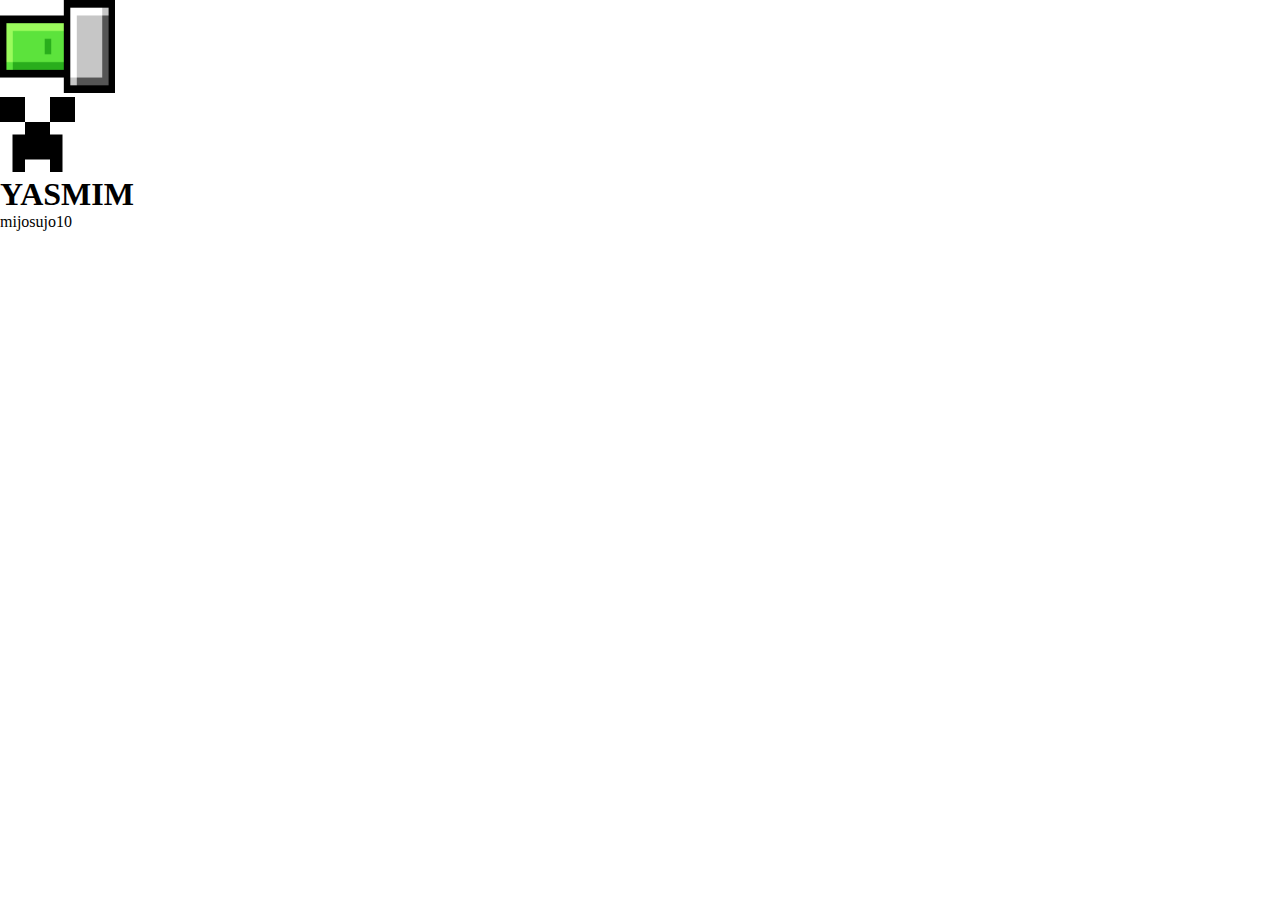
==== Yasmim/index.html @ 63658f0c "Projeto002" ====
<!DOCTYPE html>
<html lang="en">
  <head>
    <meta charset="UTF-8" />
    <meta name="viewport" content="width=device-width, initial-scale=1.0" />
    <title>mijosujo10</title>
    <link rel="stylesheet" href="style.css" />
  </head>
  <body>
    <header>
      <div class="botao">
        <img src="imgs/Toggle_Switch_On.png" alt="On" width="115" height="93" class="button" />
      </div>
      <div class="titulo">
        <img src="imgs/emoji.svg" alt="" width="75" height="75" />
        <h1>YASMIM</h1>
        <p>mijosujo10</p>
      </div>
    </header>
  </body>
</html>
---- Yasmim/style.css ----
* {
  margin: 0;
  padding: 0;
}
body {
  font-family: minecraft standard;
}
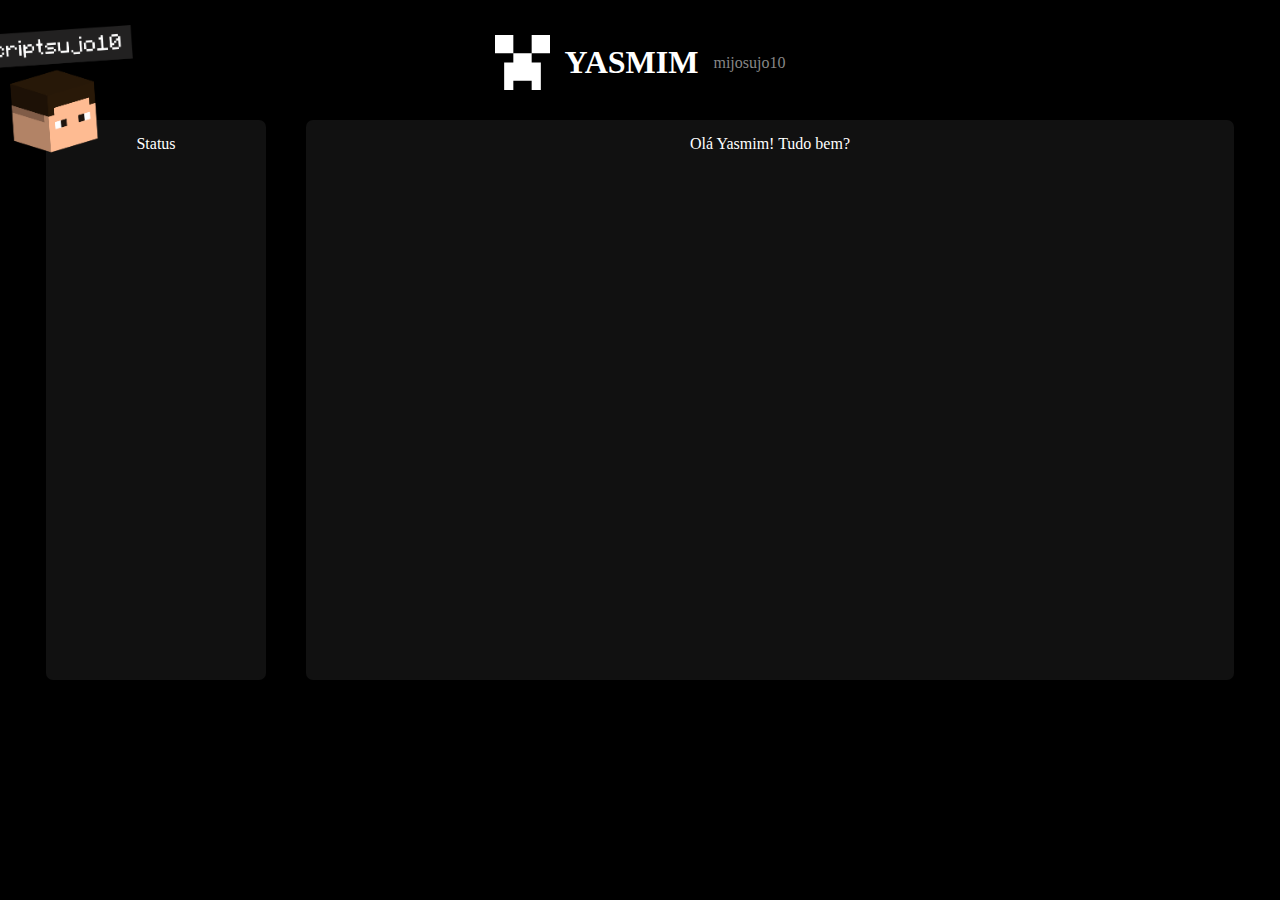
==== commit c44cee24: "Fase 01" ====
--- a/Yasmim/index.html
+++ b/Yasmim/index.html
@@ -8,14 +8,31 @@
   </head>
   <body>
     <header>
-      <div class="botao">
-        <img src="imgs/Toggle_Switch_On.png" alt="On" width="115" height="93" class="button" />
-      </div>
       <div class="titulo">
-        <img src="imgs/emoji.svg" alt="" width="75" height="75" />
+        <svg
+          class="creeper"
+          xmlns="http://www.w3.org/2000/svg"
+          width="55"
+          height="55"
+          viewBox="0 0 12 12"
+        >
+          <path
+            fill-rule="evernodd"
+            d="M4 6H2v6h2v-2h4v2h2V6H8V4H4v2zm4-2h4V0H8v4zM0 4h4V0H0v4z"
+          ></path>
+        </svg>
         <h1>YASMIM</h1>
         <p>mijosujo10</p>
       </div>
     </header>
+    <main>
+      <div class="container-barraLateral">
+        <img src="imgs/scriptsujo10.png" alt="" class="scriptsujo10" />
+        <div class="barraLateral-mensagem"><p>Status</p></div>
+      </div>
+      <div class="container-principal">
+        <div class="principal-mensagem"><p>Olá Yasmim! Tudo bem?</p></div>
+      </div>
+    </main>
   </body>
 </html>
--- a/Yasmim/style.css
+++ b/Yasmim/style.css
@@ -3,5 +3,69 @@
   padding: 0;
 }
 body {
+  color: white;
+  background-color: black;
   font-family: minecraft standard;
 }
+
+header {
+  display: flex;
+  justify-content: center;
+  padding-top: 35px;
+}
+
+.titulo {
+  display: flex;
+  justify-items: center;
+  align-items: center;
+  gap: 15px;
+}
+
+.titulo p {
+  color: #878787;
+}
+
+.creeper {
+  fill: white;
+}
+main {
+  display: flex;
+  justify-content: center;
+  align-items: flex-start;
+  gap: 40px;
+  padding-top: 30px;
+}
+.container-barraLateral {
+  display: flex;
+  justify-content: center;
+  background-color: #111111;
+  border-radius: 7px;
+  width: 220px;
+  height: 560px;
+  max-width: 250p;
+  position: relative;
+}
+.scriptsujo10 {
+  position: absolute;
+  height: 150px;
+  width: auto;
+  top: -95px;
+  left: -80px;
+}
+
+.container-principal {
+  display: flex;
+  border-radius: 7px;
+  justify-content: center;
+  background-color: #111111;
+  width: 928px;
+  height: 560px;
+}
+
+.principal-mensagem {
+  margin-top: 15px;
+}
+
+.barraLateral-mensagem {
+  margin-top: 15px;
+}
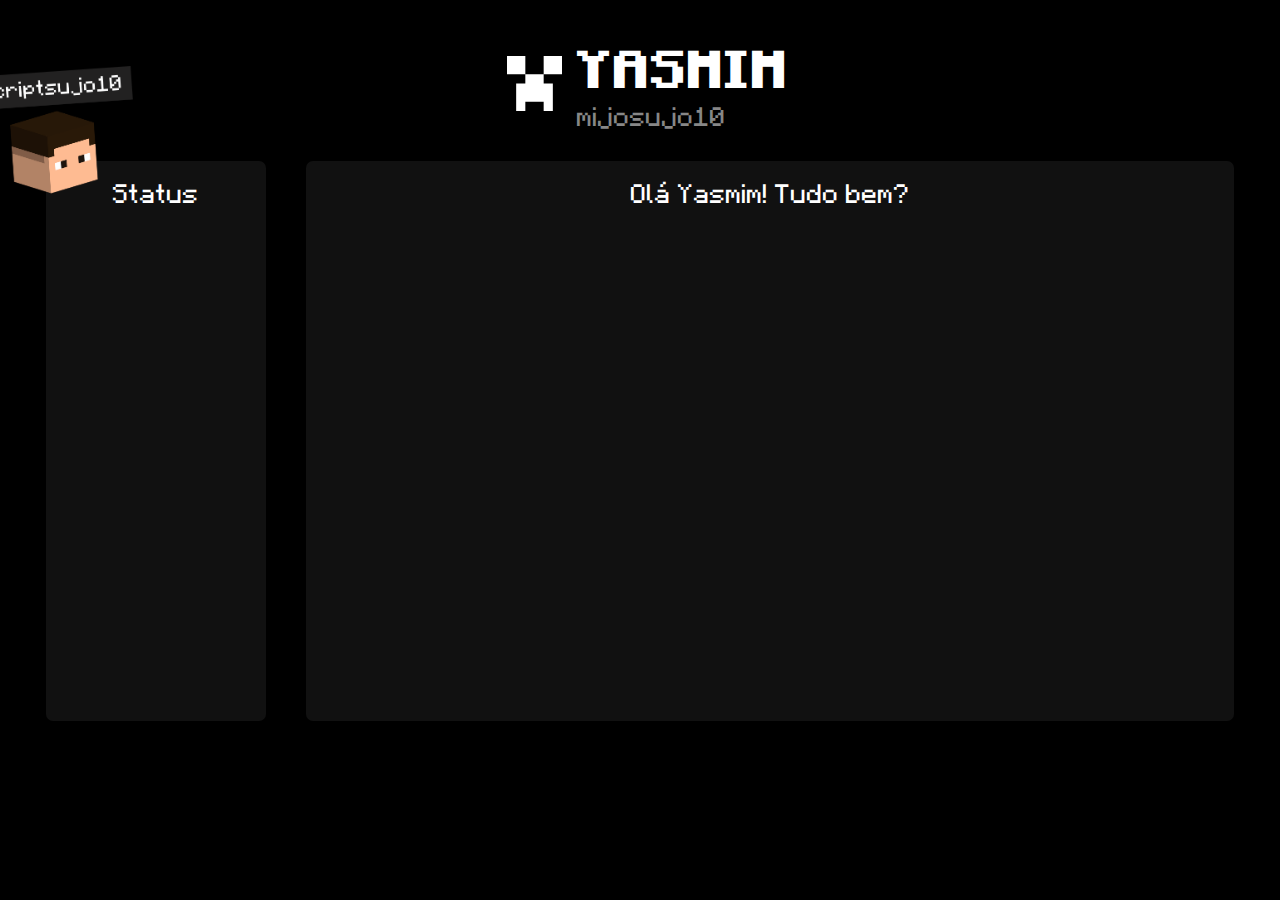
==== commit 25b1bba9: "Adicionando reponsividade para dispositivos mobile" ====
--- a/Yasmim/index.html
+++ b/Yasmim/index.html
@@ -9,6 +9,7 @@
   <body>
     <header>
       <div class="titulo">
+        <div class="imagem"></div>
         <svg
           class="creeper"
           xmlns="http://www.w3.org/2000/svg"
@@ -21,13 +22,15 @@
             d="M4 6H2v6h2v-2h4v2h2V6H8V4H4v2zm4-2h4V0H8v4zM0 4h4V0H0v4z"
           ></path>
         </svg>
-        <h1>YASMIM</h1>
-        <p>mijosujo10</p>
+        <div class="textos-titulo">
+          <h1>YASMIM</h1>
+          <p>mijosujo10</p>
+        </div>
       </div>
     </header>
     <main>
       <div class="container-barraLateral">
-        <img src="imgs/scriptsujo10.png" alt="" class="scriptsujo10" />
+        <img src="imgs/scriptsujo10.png" alt="" height="150" width="auto" class="scriptsujo10" />
         <div class="barraLateral-mensagem"><p>Status</p></div>
       </div>
       <div class="container-principal">
--- a/Yasmim/style.css
+++ b/Yasmim/style.css
@@ -1,3 +1,15 @@
+@font-face {
+  font-family: "minecraft standard";
+  src: url("/Yasmim/fonts/MinecraftStandard.otf");
+  font-weight: 400;
+}
+
+@font-face {
+  font-family: "minecraft standard";
+  src: url("/Yasmim/fonts/MinecraftStandardBold.otf");
+  font-weight: 700;
+}
+
 * {
   margin: 0;
   padding: 0;
@@ -8,64 +20,136 @@
   font-family: minecraft standard;
 }
 
-header {
-  display: flex;
-  justify-content: center;
-  padding-top: 35px;
+@media (min-width: 600px) {
+  header {
+    display: flex;
+    justify-content: center;
+    padding-top: 35px;
+  }
+
+  .titulo {
+    display: flex;
+    justify-items: center;
+    align-items: center;
+    gap: 15px;
+  }
+
+  .titulo p {
+    color: #878787;
+  }
+
+  .creeper {
+    fill: white;
+  }
+  main {
+    display: flex;
+    justify-content: center;
+    align-items: flex-start;
+    gap: 40px;
+    padding-top: 30px;
+  }
+  .container-barraLateral {
+    display: flex;
+    justify-content: center;
+    background-color: #111111;
+    border-radius: 7px;
+    width: 220px;
+    height: 560px;
+    position: relative;
+  }
+  .scriptsujo10 {
+    position: absolute;
+    height: 150px;
+    width: auto;
+    top: -95px;
+    left: -80px;
+  }
+
+  .container-principal {
+    display: flex;
+    border-radius: 7px;
+    justify-content: center;
+    background-color: #111111;
+    width: 928px;
+    height: 560px;
+  }
+
+  .principal-mensagem {
+    margin-top: 15px;
+  }
+
+  .barraLateral-mensagem {
+    margin-top: 15px;
+  }
 }
 
-.titulo {
-  display: flex;
-  justify-items: center;
-  align-items: center;
-  gap: 15px;
+@media (max-width: 600px) {
+  header {
+    display: flex;
+    justify-content: center;
+    padding-top: px;
+  }
+
+  .titulo {
+    display: flex;
+    text-align: end;
+    margin-top: 30px;
+    gap: 15px;
+
+    .creeper {
+      height: 50px;
+      width: auto;
+      fill: white;
+      margin-top: 10px;
+    }
+
+    p {
+      margin-top: -10px;
+      color: #878787;
+    }
+  }
+
+  main {
+    display: flex;
+    flex-direction: column;
+    justify-content: center;
+    align-items: center;
+    gap: 24px;
+    padding-top: 65px;
+
+    .container-barraLateral {
+      display: flex;
+      position: relative;
+      justify-content: center;
+      background-color: #111111;
+      border-radius: 7px;
+      width: 340px;
+      height: 77px;
+
+      .scriptsujo10 {
+        position: absolute;
+        height: 94px;
+        width: auto;
+        left: -23px;
+        top: -45px;
+      }
+    }
+
+    .container-principal {
+      display: flex;
+      border-radius: 7px;
+      justify-content: center;
+      background-color: #111111;
+      width: 340px;
+      height: 1000px;
+    }
+
+    .principal-mensagem {
+      margin-top: 15px;
+    }
+
+    .barraLateral-mensagem {
+      margin-top: 15px;
+    }
+  }
 }
-
-.titulo p {
-  color: #878787;
-}
-
-.creeper {
-  fill: white;
-}
-main {
-  display: flex;
-  justify-content: center;
-  align-items: flex-start;
-  gap: 40px;
-  padding-top: 30px;
-}
-.container-barraLateral {
-  display: flex;
-  justify-content: center;
-  background-color: #111111;
-  border-radius: 7px;
-  width: 220px;
-  height: 560px;
-  max-width: 250p;
-  position: relative;
-}
-.scriptsujo10 {
-  position: absolute;
-  height: 150px;
-  width: auto;
-  top: -95px;
-  left: -80px;
-}
-
-.container-principal {
-  display: flex;
-  border-radius: 7px;
-  justify-content: center;
-  background-color: #111111;
-  width: 928px;
-  height: 560px;
-}
-
-.principal-mensagem {
-  margin-top: 15px;
-}
-
-.barraLateral-mensagem {
-  margin-top: 15px;
-}
